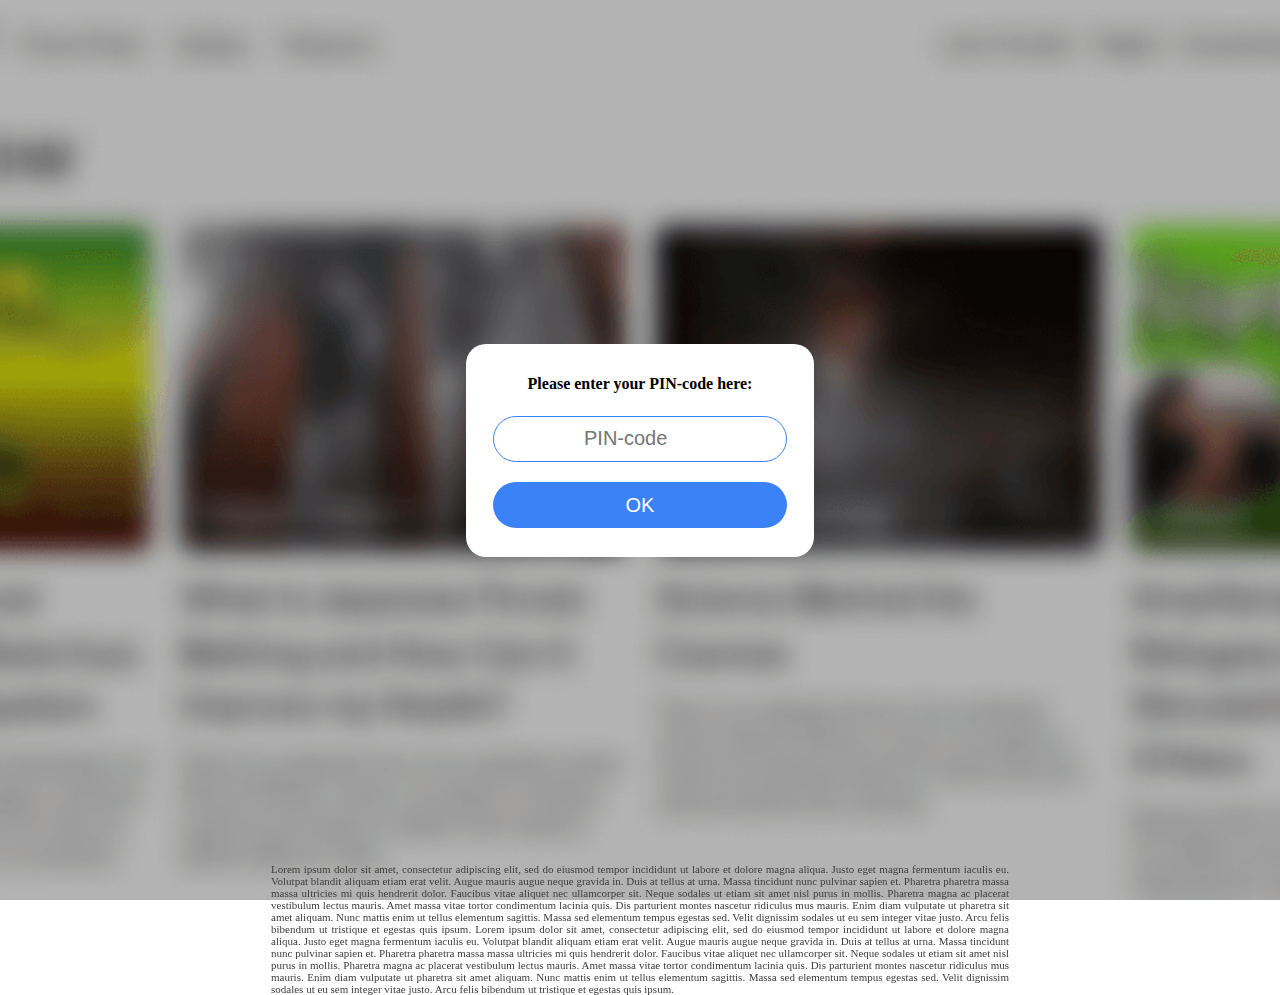
==== pin.html @ 02e5f778 "add index.html and pin.html" ====
<!DOCTYPE html>
<html lang="en">
<head>
    <meta charset="UTF-8">
    <meta http-equiv="X-UA-Compatible" content="IE=edge">
    <meta name="viewport" content="width=device-width, initial-scale=1.0">
    <link rel="icon" type="image/x-icon" href="img/favicon(4).ico">
    <title>Document</title>
    <link rel="stylesheet" href="css/style.css">
    <link rel="stylesheet" href="fonts/Tahoma_woff2/Tahoma-Bold.woff2">
    <link rel="stylesheet" href="fonts/Tahoma_woff2/Tahoma.woff2">
</head>
<body>
    <main class="main">
        <div class="main__modal-pin modal">
          <form action="#" method="post" class="main__form">
            <h4 class="main__form-title-pin">Please enter your PIN-code here:</h4>
            <div class="main__input-pin">
                <input type="text" placeholder="PIN-code" name="pincode" id="pin"/>
            </div>
            <div class="main__form-pin-button">
                <button type="submit" id="btn">ok</button>
            </div>
          </form>
        </div>
      </main>
      <footer class="footer">
          <div class="container">
              <p class="footer__content">
                  Lorem ipsum dolor sit amet, consectetur adipiscing elit, sed do eiusmod
                  tempor incididunt ut labore et dolore magna aliqua. Justo eget magna
                  fermentum iaculis eu. Volutpat blandit aliquam etiam erat velit. Augue
                  mauris augue neque gravida in. Duis at tellus at urna. Massa tincidunt
                  nunc pulvinar sapien et. Pharetra pharetra massa massa ultricies mi quis
                  hendrerit dolor. Faucibus vitae aliquet nec ullamcorper sit. Neque
                  sodales ut etiam sit amet nisl purus in mollis. Pharetra magna ac
                  placerat vestibulum lectus mauris. Amet massa vitae tortor condimentum
                  lacinia quis. Dis parturient montes nascetur ridiculus mus mauris. Enim
                  diam vulputate ut pharetra sit amet aliquam. Nunc mattis enim ut tellus
                  elementum sagittis. Massa sed elementum tempus egestas sed. Velit
                  dignissim sodales ut eu sem integer vitae justo. Arcu felis bibendum ut
                  tristique et egestas quis ipsum. Lorem ipsum dolor sit amet, consectetur
                  adipiscing elit, sed do eiusmod tempor incididunt ut labore et dolore
                  magna aliqua. Justo eget magna fermentum iaculis eu. Volutpat blandit
                  aliquam etiam erat velit. Augue mauris augue neque gravida in. Duis at
                  tellus at urna. Massa tincidunt nunc pulvinar sapien et. Pharetra
                  pharetra massa massa ultricies mi quis hendrerit dolor. Faucibus vitae
                  aliquet nec ullamcorper sit. Neque sodales ut etiam sit amet nisl purus
                  in mollis. Pharetra magna ac placerat vestibulum lectus mauris. Amet
                  massa vitae tortor condimentum lacinia quis. Dis parturient montes
                  nascetur ridiculus mus mauris. Enim diam vulputate ut pharetra sit amet
                  aliquam. Nunc mattis enim ut tellus elementum sagittis. Massa sed
                  elementum tempus egestas sed. Velit dignissim sodales ut eu sem integer
                  vitae justo. Arcu felis bibendum ut tristique et egestas quis ipsum.
                </p>
          </div>
      </footer>
</body>
</html>
---- css/style.css ----
* {
    box-sizing: border-box;
}
body {
    font-family: 'Tahoma';
}
body, h4, p, input, button {
    margin: 0;
    padding: 0;
}
.h4 {
    font-weight: 700;
    text-align: justify;
}
p {
    text-align: justify;
}
p, button, input::placeholder {
    font-weight: 400;
}
.main {
    width: 100%;
}
.modal {
    position: fixed;
    z-index: 10;
    background-color: #fff;
    border-radius: 20px;
    text-align: center;
}
.main__modal-block {
    width: 348px;
    height: 407px;
}
.main__form-title-pin {
    font-size: 18px;
    line-height: 22px;
    margin-bottom: 21px;
}
.main__input-pin input{
    font-size: 20px;
    line-height: 12px;
    padding: 17px 95px;
}
.main__form-paragraph {
    text-align: justify;
}
.main-form__icons .main-form__first-icon {
    display: block;
    background: url("../img/svg-usb.svg") center no-repeat;
}
.main-form__icons {
    display: flex;
    justify-content: center;
    align-items: center;
}
.main-form__icons .main-form__first-icon {
    display: block;
    background: url("../img/svg usb.svg") center no-repeat;
}
.main-form__icons .main-form__second-icon {
    display: block;
    background: url("../img/svg bat.svg") center no-repeat;
}
[class*="main__input-"] {
    margin-bottom: 20px;
}
input {
    border: 1px solid #3B82F7;
    border-radius: 25px;
    color: #757575;
}
.error {
    border: 1px solid #FA0101;
}
input::placeholder {
    font-weight: 400;
    color: #757575;
}
button {
    background-color: #3B82F7;
    border: transparent;
    border-radius: 25px;
    color: #FFFFFF;
    font-weight: 400;
    text-transform: uppercase;
    cursor: pointer;
}
input, button {
    width: 294px;
    height: 46px;
}
.main__form-button button:hover {
    background-color:  #3068c7;
    border-radius: 25px;
}
.main__error-message {
    position: absolute;
    left: 0;
    right: 0;
    bottom: 76px;
    display: flex;
    justify-content: center;
}
.main__error-message .main__message {
    font-size: 10px;
    line-height: 12px;
    color: #FA0101;
}
.main__error-message .hiden {
    display: none;
}

.footer  {
    position: absolute;
    top: calc(100% - 37px);
}
.footer .footer__content {
    font-size: 11px;
    line-height: 12px;
    color: #3E3E3E;
}


@media (min-width: 320px)  {
    .container {
        padding: 0 10px;
    }
    .main {
        background: url("../img/bg/bg_iphone SE.png");
        background-position-x: center;
        background-size: cover;
        height: 568px;
        display: flex;
        justify-content: center;
        align-items: center;
    }
    .main__modal-block {
        width: 273px;
        height: 328px;
        background-color: #fff;
        border-radius: 20px;
        padding: 20px 23px;
    }
    .main__modal-pin {
        width: 273px;
        height: 213px;
        padding: 29px 23px;
    }
    .main__input-pin input{
        padding: 17px 70px;
    }
    .main__form-title {
        font-size: 17px;
        margin-bottom: 15px;
        line-height: 21px;
    }
    .main__form-paragraph {
        font-size: 16px;
        line-height: 19px;
        margin-bottom: 5px;
    }
    .main-form__icons {
        margin-bottom: 29px;
        gap: 22px;
    }
    .main-form__icons .main-form__first-icon {
        width: 46px;
        height: 11px;
    }
    .main-form__icons .main-form__second-icon {
        width: 37px;
        height: 60px;
    }
    .main__input-tel input {
        padding: 13.5px 36.5px;
        font-size: 18px;
        line-height: 12px;
    }
    input, button {
        width: 227px;
        height: 39px;
    }
    input::placeholder {
        font-size: 18px;
        line-height: 12px;
    }
    button {
        font-size: 18px;
        line-height: 12px;
    }
}
@media (min-width: 375px) and (min-height: 667px) {
    .main {
        background-image: url("../img/bg/bg_iphone 8.png");
        height: 667px;
    }
    .main__modal-block {
        width: 328px;
        height: 364px;
        padding: 24px 28px;
    }
    .main__modal-pin {
        width: 328px;
        height: 213px;
        padding: 29px 23px;
    }
    .main__form-title {
        font-size: 18px;
        margin-bottom: 21px;
        line-height: 22px;
    }
    .main__form-title-pin {
        font-size: 16px;
    }
    .main__input-pin input{
        padding: 17px 90px;
    }
    .main__form-paragraph {
        margin-bottom: 23px;
    }
    .main-form__icons {
        gap: 26px;
        margin-bottom: 25px;
        /* margin: 0 111px 25px 91px; */
    }
    .main-form__icons .main-form__first-icon {
        width: 55px;
        height: 13px;
    }
    .main-form__icons .main-form__second-icon {
        width: 45px;
        height: 72px;
    }
    .main__input-tel input {
        padding: 17px 59px;
    }
    input, button {
        width: 272px;
        height: 46px;
    }
    button {
        font-size: 20px;
        line-height: 12px;
    }
}
@media (min-width: 375px) and (min-height: 812px) {
    .main {
        background-image: url("../img/bg/bg_iphone x.png");
        height: 812px;
    }
    .main__form-paragraph {
        margin-bottom: 26px;
    }
    .main__input-tel input {
        padding: 17px 50px;
        font-size: 20px;
        line-height: 12px;
    }
    input::placeholder {
        font-size: 20px;
        line-height: 12px;
    }
}
@media (min-width: 414px) and (min-height: 736px) {
    .container {
        padding: 0 11px 0 20px;
    }
    .main {
        background-image: url("../img/bg/bg_iphone 8 plus.png");
        height: 736px;
    }
    .main__modal-block {
        width: 348px;
        height: 407px;
        padding: 29px 27px;
    }
    .main__modal-pin {
        width: 348px;
        height: 213px;
        padding: 29px 23px;
    }
    .main__form-title {
        font-size: 20px;
        margin-bottom: 22px;
        line-height: 24px;
    }
    .main__form-paragraph {
        margin-bottom: 39px;
        font-size: 18px;
        line-height: 22px;
    }
    .main-form__icons {
        gap: 30px;
        margin-bottom: 29px;
    }
    .main-form__icons .main-form__first-icon {
        width: 63px;
        height: 15px;
    }
    .main-form__icons .main-form__second-icon {
        width: 60px;
        height: 82px;
    }
    .main__input-tel input {
        padding: 17px 61.5px;
        font-size: 20px;
        line-height: 12px;
    }
    input::placeholder {
        font-size: 20px;
        line-height: 12px;
    }
    input, button {
        width: 294px;
        height: 46px;
    }
}
@media (min-width: 414px) and (min-height: 896px) {
    .container {
        padding: 0 15px;
    }
    .main {
        background-image: url("../img/bg/bg_iphone 11.png");
        height: 896px;
    }
}
@media (min-width: 568px) and (max-width: 568.98px) and (min-height: 320px) and (max-height: 320.98px) {
    .main {
        background-image: url("../img/bg/bg_iphone SE horiz.png");
        height: 320px;
        padding-bottom: 46px;
    }
    .main__modal-block {
        width: 545px;
        height: 210px;
        padding: 15px 24px;
    }
    .main__modal-block .main__form {
        display: flex;
        align-items: center;
        gap: 41px;
    }
    .main__form-title {
        text-align: left;
        font-size: 16px;
        line-height: 19px;
        margin-bottom: 17px;
    }
    .main__form-paragraph {
        margin-bottom: 0;
    }
    .main__input-tel {
        margin-bottom: 18px;
    }
}
@media (min-width: 667px) and (max-width: 667.98px) and (min-height: 375px) and (max-height: 375.98px) {
    .main {
        background-image: url("../img/bg/bg_iphone 8 horiz.png");
        height: 375px;
        padding-bottom: 51px;
    }
    .main__modal-block {
        width: 545px;
        height: 240px;
        padding: 27px 30px;
    }
    .main__modal-block .main__form {
        display: flex;
        align-items: center;
        gap: 37px;
    }
    .main__form-title {
        text-align: left;
        font-size: 16px;
        line-height: 19px;
        margin-bottom: 17px;
    }
    .main__form-paragraph {
        margin-bottom: 0;
    }
}
@media (min-width: 768px) and (min-height: 1024px) {
    .main {
        background-image: url("../img/bg/bg_tablet.png");
        height: 1024px;
    }
}
@media (min-width: 1280px) and (min-height: 600px) {
    .container {
        padding: 0 271px;
    }
    .main {
        background-image: url("../img/bg/bg_laptop.png");
        height: 100%;
        position: fixed;
    }
    .main__modal-pin {
        width: 348px;
        height: 213px;
        padding: 29px 23px;
    }
    .main__input-pin input button {
        width: 294px;
        height: 46px;
    }
}
@media (min-width: 1920px) and (min-height: 900px)  {
    .container {
        padding: 0 376px 0 384px;
    }
    .main {
        background-image: url("../img/bg/bg_desktop.png");
        height: 100%;
        position: fixed;
    }
}
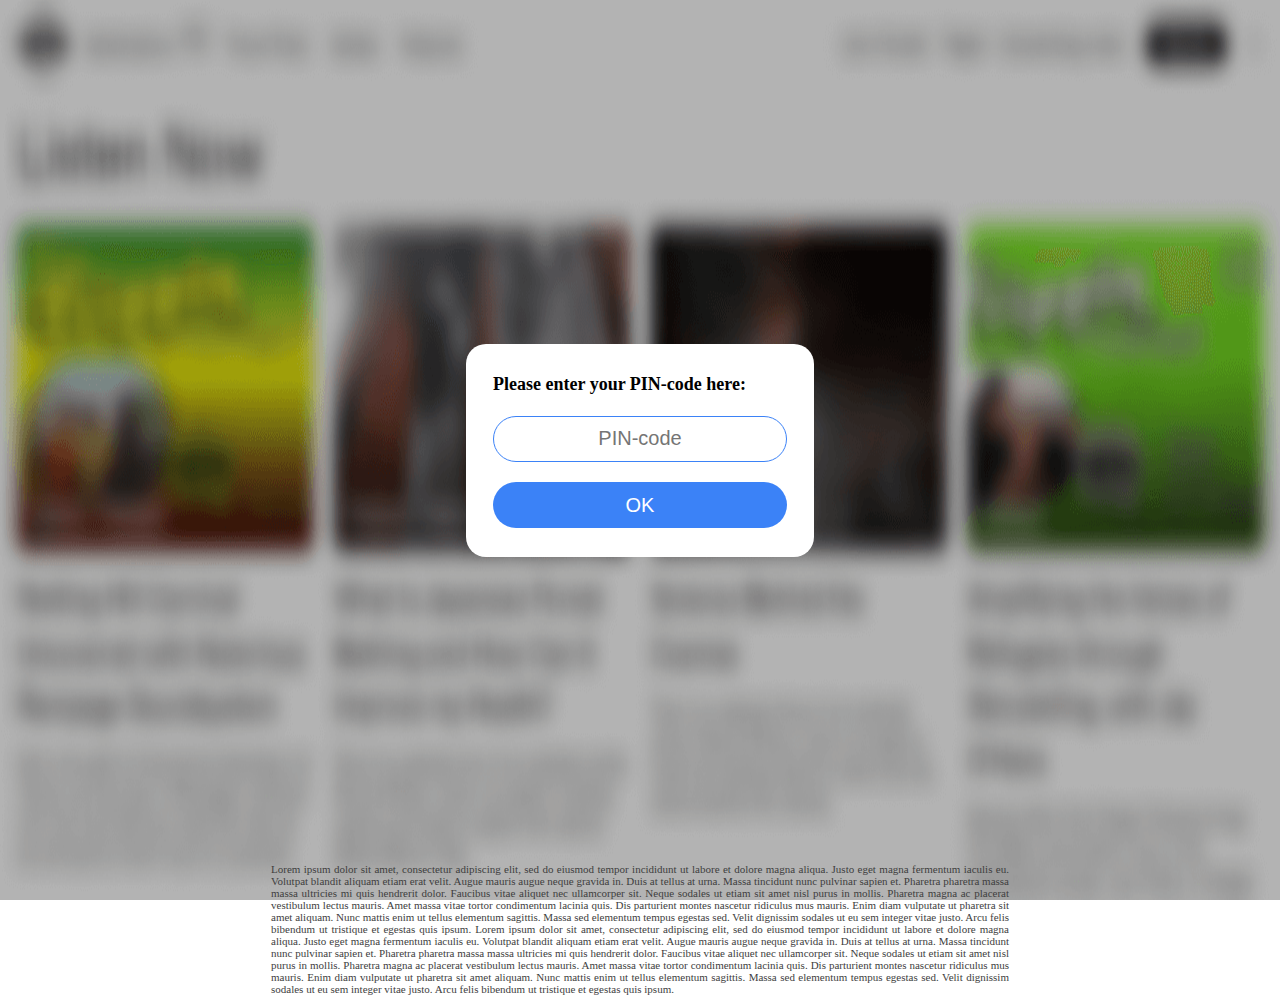
==== commit 3b6e5fdf: "fix" ====
--- a/pin.html
+++ b/pin.html
@@ -6,7 +6,7 @@
     <meta name="viewport" content="width=device-width, initial-scale=1.0">
     <link rel="icon" type="image/x-icon" href="img/favicon(4).ico">
     <title>Document</title>
-    <link rel="stylesheet" href="css/style.css">
+    <link rel="stylesheet" href="css/style.min.css">
     <link rel="stylesheet" href="fonts/Tahoma_woff2/Tahoma-Bold.woff2">
     <link rel="stylesheet" href="fonts/Tahoma_woff2/Tahoma.woff2">
 </head>
--- a/css/style.min.css
+++ b/css/style.min.css
@@ -0,0 +1 @@
+*{box-sizing:border-box}body{font-family:'Tahoma'}body,h4,p,input,button{margin:0;padding:0}.h4{font-weight:700;text-align:justify}p{text-align:justify}p,button,input::placeholder{font-weight:400}.main{width:100%}.modal{position:fixed;z-index:10;background-color:#fff;border-radius:20px}.main__modal-pin{display:flex;justify-content:center}.main__modal-block{width:348px;height:407px}.main__input-pin input{font-size:20px;line-height:12px;padding:0 90px}.main__input-pin input::placeholder{text-align:center}.main-form__icons .main-form__first-icon{display:block;background:url(../img/svg-usb.svg) center no-repeat}.main-form__icons{display:flex;justify-content:center;align-items:center}.main-form__icons .main-form__first-icon{display:block;background:url("../img/svg usb.svg") center no-repeat}.main-form__icons .main-form__second-icon{display:block;background:url("../img/svg bat.svg") center no-repeat}[class*="main__input-"]{margin-bottom:20px}input{border:1px solid #3B82F7;border-radius:25px;color:#757575}.error{border:1px solid #FA0101}input::placeholder{font-weight:400;color:#757575}button{background-color:#3B82F7;border:transparent;border-radius:25px;color:#FFF;font-weight:400;text-transform:uppercase;cursor:pointer}input,button{width:294px;height:46px}.main__form-button button:hover{background-color:#3068c7;border-radius:25px}.main__error-message{position:absolute;left:0;right:0;bottom:76px;display:flex;justify-content:center}.main__error-message .main__message{font-size:10px;line-height:12px;color:#FA0101}.main__error-message .hiden{display:none}.footer{position:absolute;top:calc(100% - 37px)}.footer .footer__content{font-size:11px;line-height:12px;color:#3E3E3E}@media (min-width:320px){.container{padding:0 10px}.main{background:url("../img/bg/bg_iphone SE.png");background-position-x:center;background-size:cover;height:100vh;display:flex;justify-content:center;align-items:center}.main__modal-block{width:273px;height:328px;background-color:#fff;border-radius:20px;padding:20px 23px}.main__modal-pin{width:273px;height:213px;padding:29px 23px}.main__form-title-pin{font-size:16.5px;line-height:22px;margin-bottom:19px}.main__input-pin input{padding:0 70px}.main__form-title{font-size:17px;margin-bottom:15px;line-height:21px}.main__form-paragraph{font-size:16px;line-height:19px;margin-bottom:5px}.main-form__icons{margin-bottom:29px;gap:22px}.main-form__icons .main-form__first-icon{width:46px;height:11px}.main-form__icons .main-form__second-icon{width:37px;height:60px}.main__input-tel input{padding:0 36.5px;font-size:18px;line-height:12px}input,button{width:227px;height:39px}input::placeholder{font-size:18px;line-height:12px}button{font-size:18px;line-height:12px}}@media (min-width:375px) and (min-height:667px){.main{background-image:url("../img/bg/bg_iphone 8.png");height:100vh}.main__modal-block{width:328px;height:364px;padding:24px 28px}.main__modal-pin{width:328px;height:213px;padding:29px 23px}.main__form-title{font-size:18px;margin-bottom:21px;line-height:22px}.main__form-paragraph{margin-bottom:23px}.main-form__icons{gap:26px;margin-bottom:25px}.main-form__icons .main-form__first-icon{width:55px;height:13px}.main-form__icons .main-form__second-icon{width:45px;height:72px}.main__input-tel input{padding:0 59px}input,button{width:272px;height:46px}button{font-size:20px;line-height:12px}}@media (min-width:375px) and (min-height:812px){.main{background-image:url("../img/bg/bg_iphone x.png");height:100vh}.main__form-paragraph{margin-bottom:26px}.main__input-tel input{padding:0 50px;font-size:20px;line-height:12px}input::placeholder{font-size:20px;line-height:12px}}@media (min-width:414px) and (min-height:736px){.container{padding:0 11px 0 20px}.main{background-image:url("../img/bg/bg_iphone 8 plus.png");height:100vh}.main__modal-block{width:348px;height:407px;padding:29px 27px}.main__modal-pin{width:348px;height:213px;padding:29px 23px}.main__form-title-pin{font-size:18px;line-height:22px;margin-bottom:21px}.main__form-title{font-size:20px;margin-bottom:22px;line-height:24px}.main__form-paragraph{margin-bottom:39px;font-size:18px;line-height:22px}.main-form__icons{gap:30px;margin-bottom:29px}.main-form__icons .main-form__first-icon{width:63px;height:15px}.main-form__icons .main-form__second-icon{width:60px;height:82px}.main__input-tel input{padding:0 61.5px;font-size:20px;line-height:12px}input::placeholder{font-size:20px;line-height:12px}input,button{width:294px;height:46px}}@media (min-width:414px) and (min-height:896px){.container{padding:0 15px}.main{background-image:url("../img/bg/bg_iphone 11.png");height:100vh}}@media (min-width:568px) and (max-width:568.98px) and (min-height:320px) and (max-height:320.98px){.main{background-image:url("../img/bg/bg_iphone SE horiz.png");height:100vh;padding-bottom:46px}.main__modal-block{width:545px;height:210px;padding:15px 24px}.main__modal-block .main__form{display:flex;align-items:center;gap:41px}.main__form-title{text-align:left;font-size:16px;line-height:19px;margin-bottom:17px}.main__form-paragraph{margin-bottom:0}.main__input-tel{margin-bottom:18px}.footer{top:calc(100% - 23px)}}@media (min-width:667px) and (max-width:667.98px) and (min-height:375px) and (max-height:375.98px){.main{background-image:url("../img/bg/bg_iphone 8 horiz.png");height:100vh;padding-bottom:51px}.main__modal-block{width:545px;height:240px;padding:27px 30px}.main__modal-block .main__form{display:flex;align-items:center;gap:37px}.main__form-title{text-align:left;font-size:16px;line-height:19px;margin-bottom:17px}.main__form-paragraph{margin-bottom:0}.footer{top:calc(100% - 23px)}}@media (min-width:768px) and (min-height:1024px){.main{background-image:url(../img/bg/bg_tablet.png);height:100vh}}@media (min-width:1280px) and (min-height:600px){.container{padding:0 271px}.main{background-image:url(../img/bg/bg_laptop.png);background-size:100% 100%}.main__modal-block{width:348px;height:407px;padding:29px 27px}.main__form-title{font-size:20px;margin-bottom:22px;line-height:24px}.main__form-paragraph{margin-bottom:39px;font-size:18px;line-height:22px}.main-form__icons{gap:30px;margin-bottom:29px}.main-form__icons .main-form__first-icon{width:63px;height:15px}.main-form__icons .main-form__second-icon{width:60px;height:82px}.main__input-tel input{padding:0 61.5px;font-size:20px;line-height:12px}input::placeholder{font-size:20px;line-height:12px}input,button{width:294px;height:46px}.main__modal-pin{width:348px;height:213px;padding:29px 23px}}@media (min-width:1920px) and (min-height:900px){.container{padding:0 376px 0 384px}.main{background-image:url(../img/bg/bg_desktop.png);height:100vh}}